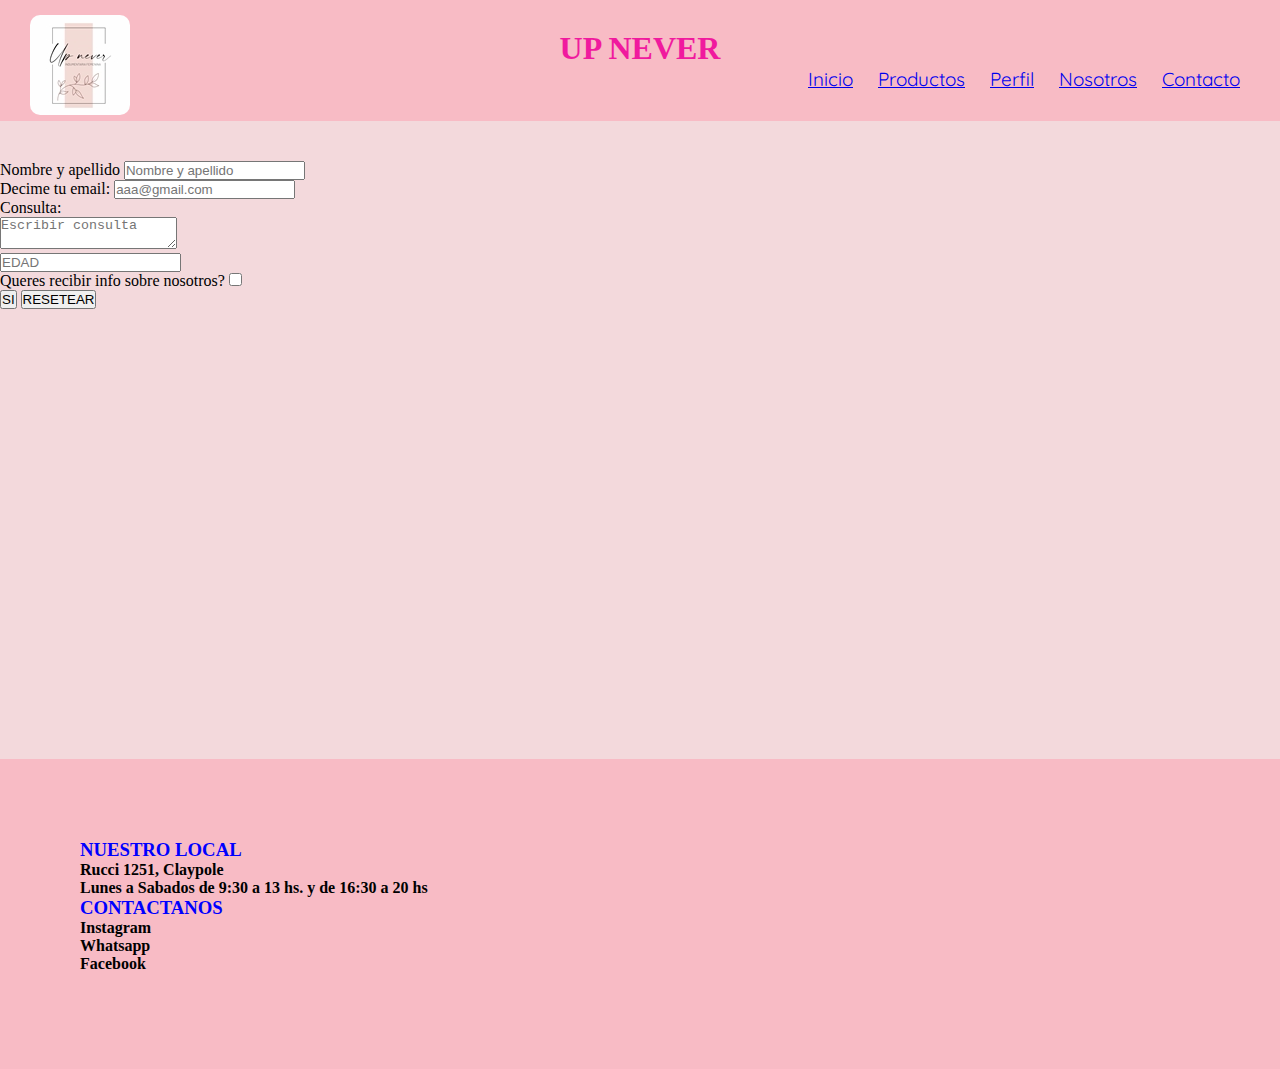
==== secciones/contacto.html @ f8ec2dff "proyecto" ====
<!DOCTYPE html>
<html lang="en">
<head>
    <meta charset="UTF-8">
    <meta http-equiv="X-UA-Compatible" content="IE=edge">
    <meta name="viewport" content="width=device-width, initial-scale=1.0">
    <title>Up Never</title>
    <link rel="stylesheet" href="../estilos/style.css">
</head>
<body>
    <header>
        <h1>UP NEVER</h1>
        <img class="logo" src="../img/Logo2.jpg" alt="logo">
        <nav>   
            <ul>
                <li>
                <a href="../index.html">Inicio</a>
                </li>
                <li>
                <a href="productos.html">Productos</a>
                </li>
                <li>
                <a href="perfil.html">Perfil</a>
                </li>
                <li>
                <a href="nosotros.html">Nosotros</a>
                </li>
                <li>
                <a href="contacto.html">Contacto</a>
                </li>
            </ul>
        </nav>
    </header>
        
        

            <section>
                <article class="art">
                    <form action="#">
                        <label for="Nombre y apellido">Nombre y apellido</label>
                        <input type="Nombre y apellido" placeholder="Nombre y apellido"><br>
                        <label for="email">Decime tu email:
                        <input type="email" placeholder="aaa@gmail.com"  name="email"><br>
                        <label for="Observaciones"> Consulta:<br>
                        <textarea placeholder="Escribir consulta"></textarea>
                        </label> <br>
                        <input type="number" placeholder="EDAD"><br>
                            <div>Queres recibir info sobre nosotros?
                                <input type="checkbox" name="acepta" value="1">
                            </div>
                            <input type="submit" value="SI">
                            <input type="reset" value="RESETEAR">
                    </form>
                </article>
            </section>

    <footer class="footer">
    
        <h3>NUESTRO LOCAL</h3>
        <h4>Rucci 1251, Claypole</h4>
        <h4>Lunes a Sabados de 9:30 a 13 hs. y de 16:30 a 20 hs </h4>
        <h3>CONTACTANOS</h3>
        <h4>Instagram</h4>
        <h4>Whatsapp</h4>
        <h4>Facebook</h4>
    </footer>
</body>
</html>
---- estilos/style.css ----
@import url('https://fonts.googleapis.com/css2?family=Quicksand:wght@300&display=swap');
*{ 
    padding: 0;
    margin: 0;
}

body{
    background-color: rgb(243, 217, 220);
}

header{
    background-color: rgb(248, 187, 197); 
    position: sticky;
    padding: 30px;
    top: 0;
}

ul li{
    list-style-type: none;
    padding: 10px;
}


h1{
    display: flex;
    justify-content: center;
    color: rgb(240, 26, 158);
}
h1:hover{
    transform: scale(2);
}
nav ul li{
    display: inline;
    list-style: none;
    color: black;
    font-size: 0.50cm;
    font-family: 'Quicksand', sans-serif;
}
li:hover a{
    background-color: rgb(248, 123, 150);
    color: white;
}
nav{
    display: flex;
    align-items: flex-start;
    flex-direction: row;
    justify-content: end;
}
.navbar{
    display: flex;
    justify-content: flex-end;
}
    
.logo{
    position: absolute;
    top: 15px;   
}

.imagen1{
    margin-bottom: 20px;
    margin-left: 20px;
}

.imagen2{
    margin-bottom: 20px;
    margin-left: 20px;
}

img{
    border-radius: 10px;
    border: 0 rgb(248, 187, 197);
}
footer{
    background-color: rgb(248, 187, 197);
    height: 150px;
    padding: 80px;
    margin-bottom: 0;
    margin-top: 450px;
    align-items: center;
}
footer h3{
    color: blue;
}
.principal{
    color: rgb(245, 10, 139);
    text-align: center;
    margin-top: 50px;
}
.subtitulo{
    color: rgb(11, 240, 11);
}

p{
    color: rgb(236, 48, 80);
    font-family: 'Gill Sans', 'Gill Sans MT', Calibri, 'Trebuchet MS', sans-serif;
}
.parrafoSegundo{
    color: rgb(56, 56, 110);
    font-family: 'Lucida Sans', 'Lucida Sans Regular', 'Lucida Grande', 'Lucida Sans Unicode', Geneva, Verdana, sans-serif;
}
.nosotros{
    background: url(../img/quienesomos.jpg);
    background-size: cover;
}
.nosotrosdescripcion p{
    color: black;
    text-align: left;
    margin-right: 600px;
    justify-content: center;
}
.nosotrosdescripcion h4{
    margin: 10px;
    margin-top: 40px;
    margin-left: 5px;
}
.nosotrosdescripcion h5{
    margin: 10px;
    margin-left: 5px;
}
.productoContainer{
    display: flex;
    flex-wrap: wrap;
    justify-content:space-evenly;
    margin: 30px;
}
.tituloproductos{
    text-align: center;
}

.card img{
    width: 10px;
}
.colorparrafo{
    color: black;
    text-align: center;
}
.productoContainer{
    display: flex;
    justify-content: center;
    flex-wrap: wrap;
}
.grilla{
    display: grid;
    grid-template-columns: 1fr 1fr;
    grid-template-rows: 1fr 1fr 1fr;
    grid-template-areas: 
    "productoContainer productoContainer"
    
}

.productoContainer{
    grid-area: productoContainer;
    
}

.galeria{
    border-radius: 5px;
    width: 200px;
    height: 300px;
    margin: 15px;
}
.galeria:hover{
    transform: scale(2);
}
.productoContainer{
display: grid;
grid-template-columns: auto auto;
grid-template-rows: auto auto;
height: 1000px;
justify-content: space-evenly;
align-items: end;
gap: 100px;
}
.art{
    display: flex;
    
    margin-top: 40px;
}


<<<<<<< HEAD
/*responsive
=======
 
>>>>>>> style
body{
    background-color: rgb(247, 217, 220);
    font-family: 'Segoe UI', Tahoma, Geneva, Verdana, sans-serif;
    display: flex;
    flex-direction: column;
    min-height: 100vh;
}
header{
    font-size: large;
    display: grid;
    justify-content: center;
}

.tituloPrincipal{
    grid-area: titulo;
}
/*.logo{
    grid-area: logo;
}*/
.main-head{
    grid-area: navbar;
}
.grillaIndex{
    grid-area: principal;
}
.main{
    grid-area: menu;
}
.footer{
    grid-area: pie de pagina;
}

.principal{
    display: grid;
    grid-template-columns: 1fr;
    grid-template-rows: 1fr;
    height: 1500px;
    gap: 15px;
    align-items: end;
    justify-content: center;
}

.wrpeer{
    display: grid;
    gap: 20px;
    grid-template-areas:    
    "titulo"
    "logo"
    "main-head"
    "grillaIndex"
    "main"
    "footer";
}
@media(580)
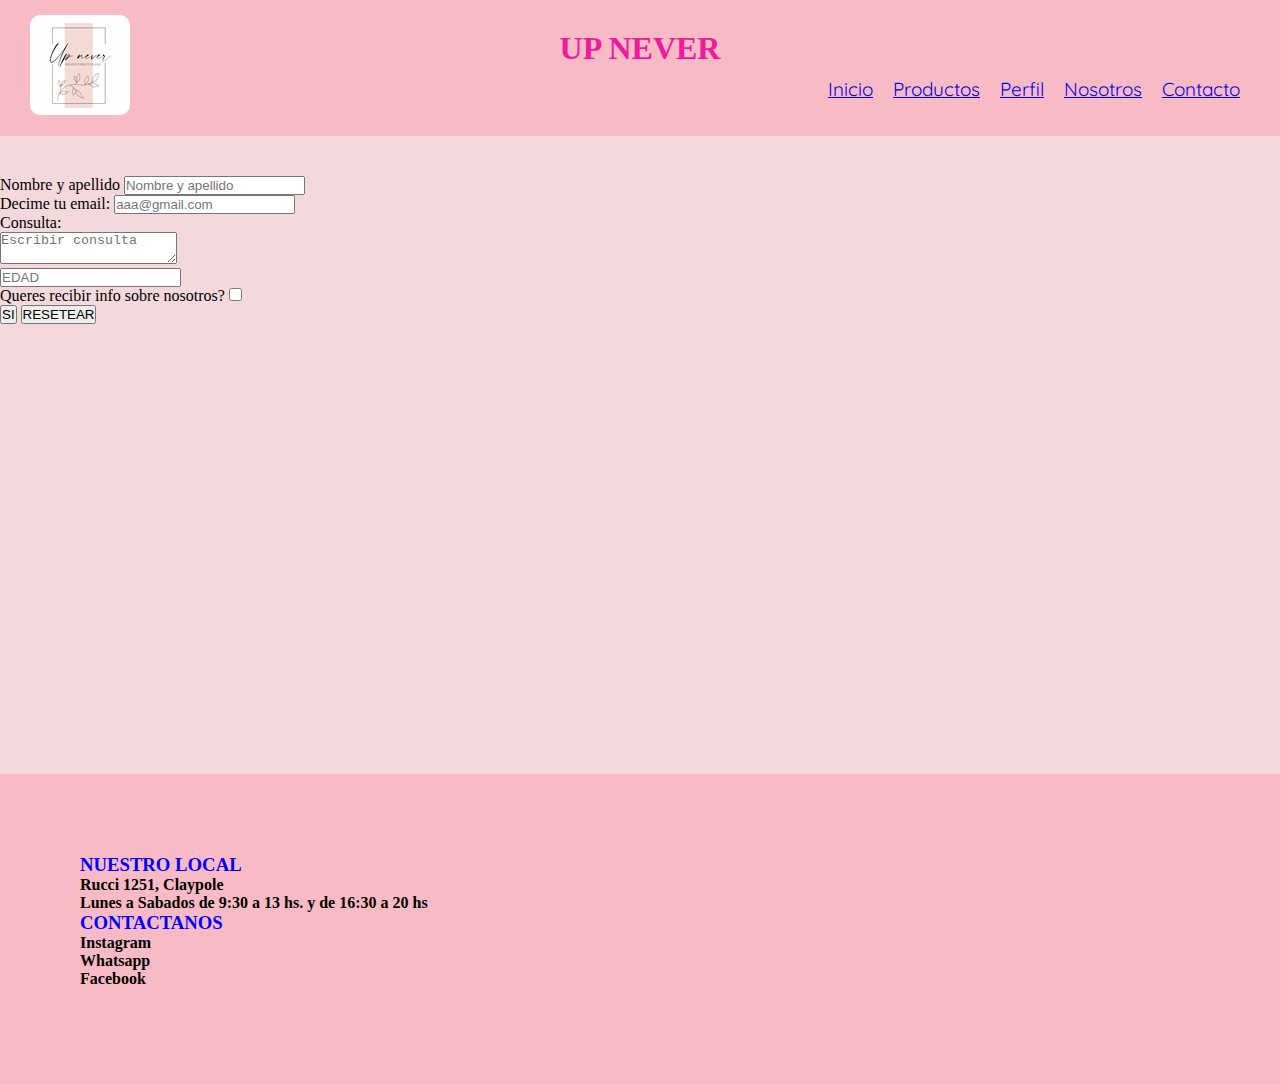
==== commit 887e5d48: "entrega de github" ====
--- a/secciones/contacto.html
+++ b/secciones/contacto.html
@@ -11,8 +11,8 @@
     <header>
         <h1>UP NEVER</h1>
         <img class="logo" src="../img/Logo2.jpg" alt="logo">
-        <nav>   
-            <ul>
+        <nav class="main-head">   
+            <ul class="navbar">
                 <li>
                 <a href="../index.html">Inicio</a>
                 </li>
--- a/estilos/style.css
+++ b/estilos/style.css
@@ -10,6 +10,7 @@
 
 header{
     background-color: rgb(248, 187, 197); 
+    height: 2cm;
     position: sticky;
     padding: 30px;
     top: 0;
@@ -118,10 +119,10 @@
     margin-left: 5px;
 }
 .productoContainer{
-    display: flex;
-    flex-wrap: wrap;
-    justify-content:space-evenly;
+    display: grid;
     margin: 30px;
+    grid-template-columns: 1fr;
+    grid-template-rows: 1fr;
 }
 .tituloproductos{
     text-align: center;
@@ -142,7 +143,7 @@
 .grilla{
     display: grid;
     grid-template-columns: 1fr 1fr;
-    grid-template-rows: 1fr 1fr 1fr;
+    grid-template-rows: 1fr;
     grid-template-areas: 
     "productoContainer productoContainer"
     
@@ -176,64 +177,50 @@
     
     margin-top: 40px;
 }
-
-
-<<<<<<< HEAD
-/*responsive
-=======
- 
->>>>>>> style
-body{
-    background-color: rgb(247, 217, 220);
-    font-family: 'Segoe UI', Tahoma, Geneva, Verdana, sans-serif;
-    display: flex;
-    flex-direction: column;
-    min-height: 100vh;
-}
-header{
-    font-size: large;
-    display: grid;
-    justify-content: center;
-}
-
-.tituloPrincipal{
-    grid-area: titulo;
-}
-/*.logo{
-    grid-area: logo;
-}*/
-.main-head{
-    grid-area: navbar;
-}
-.grillaIndex{
-    grid-area: principal;
-}
-.main{
-    grid-area: menu;
-}
-.footer{
-    grid-area: pie de pagina;
-}
-
-.principal{
-    display: grid;
-    grid-template-columns: 1fr;
-    grid-template-rows: 1fr;
-    height: 1500px;
-    gap: 15px;
-    align-items: end;
-    justify-content: center;
-}
-
-.wrpeer{
-    display: grid;
-    gap: 20px;
-    grid-template-areas:    
-    "titulo"
-    "logo"
-    "main-head"
-    "grillaIndex"
-    "main"
-    "footer";
-}
-@media(580)+.headercito{
+    grid-area: header;
+}
+.contenido{
+    grid-area: contenido;
+}
+.fotercito{
+    grid-area: footer;
+}
+.grilla-index{
+    grid-area: index;
+}
+@media (min-widht: 1200px){
+    
+
+}
+@media (min-width: 768px){
+    .productos{
+        display: grid;
+        grid-template-columns: 1fr 4fr 1fr;
+        grid-template-areas: 
+        "header header header"
+        "contenido contenido contenido"
+        "footer footer footer";
+    }
+    .wrpeer{
+        display: grid;
+        grid-template-columns: 1fr 4fr 1fr;
+        grid-template-areas: 
+        "header header header"
+        "index index index"
+        "fotercito fotercito fotercito";
+    }
+}
+@media (min-width: 500px){
+    .productos{
+        grid-template-columns: 1fr;
+        grid-template-areas: 
+        "header"
+        "contenido"
+        "footer";
+    }
+    .grilla{
+        display: grid;
+        grid-template-columns: 1fr;
+    }
+}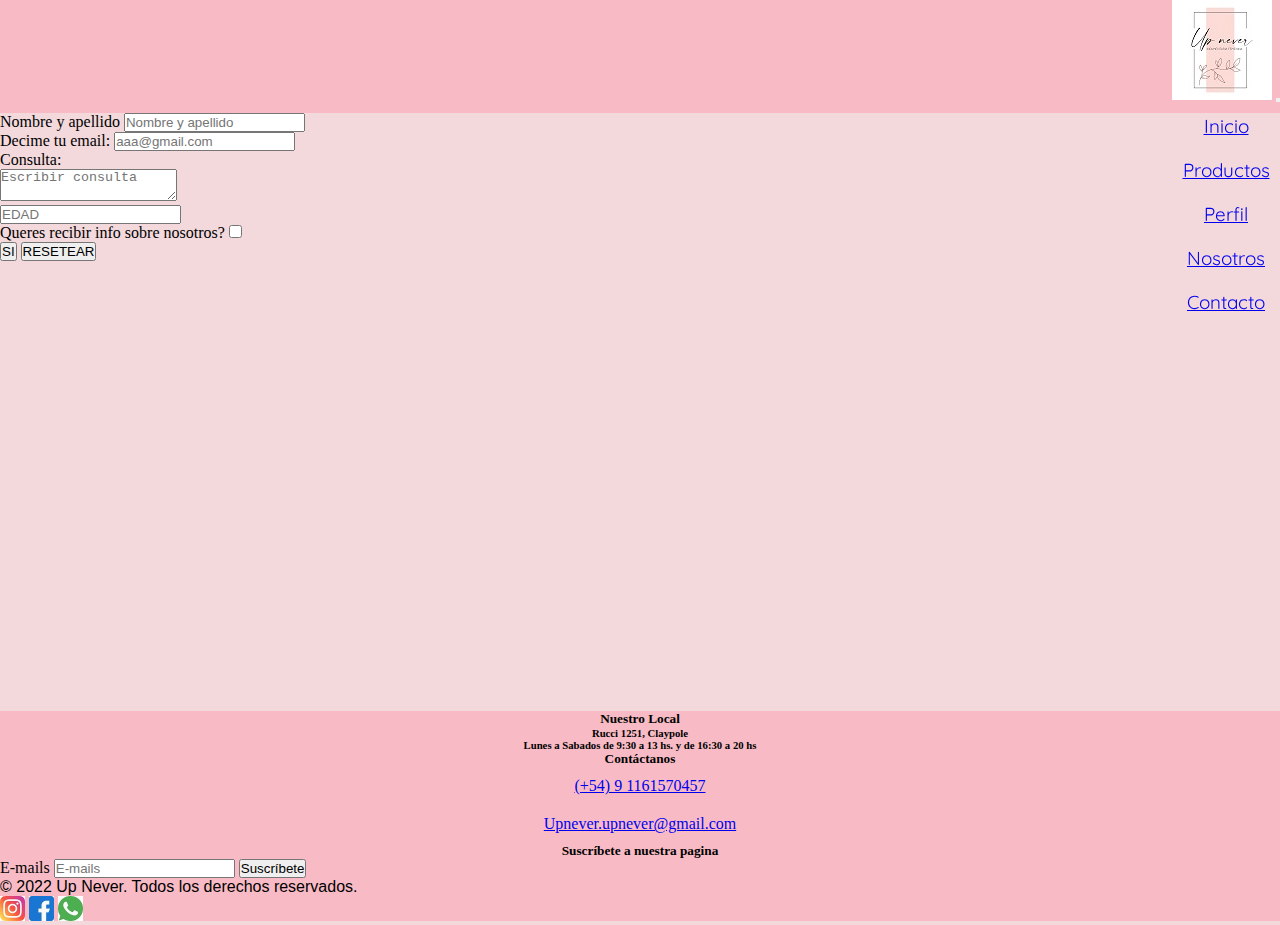
==== commit e474fed5: "cambio de footer, agregado de bootstrap" ====
--- a/secciones/contacto.html
+++ b/secciones/contacto.html
@@ -4,65 +4,99 @@
     <meta charset="UTF-8">
     <meta http-equiv="X-UA-Compatible" content="IE=edge">
     <meta name="viewport" content="width=device-width, initial-scale=1.0">
+    <link href="https://cdn.jsdelivr.net/npm/bootstrap@5.1.3/dist/css/bootstrap.min.css" rel="stylesheet" integrity="sha384-1BmE4kWBq78iYhFldvKuhfTAU6auU8tT94WrHftjDbrCEXSU1oBoqyl2QvZ6jIW3" crossorigin="anonymous">
+    <link rel="stylesheet" href="../estilos/style.css">
     <title>Up Never</title>
-    <link rel="stylesheet" href="../estilos/style.css">
 </head>
 <body>
     <header>
-        <h1>UP NEVER</h1>
-        <img class="logo" src="../img/Logo2.jpg" alt="logo">
-        <nav class="main-head">   
-            <ul class="navbar">
-                <li>
-                <a href="../index.html">Inicio</a>
-                </li>
-                <li>
-                <a href="productos.html">Productos</a>
-                </li>
-                <li>
-                <a href="perfil.html">Perfil</a>
-                </li>
-                <li>
-                <a href="nosotros.html">Nosotros</a>
-                </li>
-                <li>
-                <a href="contacto.html">Contacto</a>
-                </li>
-            </ul>
-        </nav>
+        <nav class="navbar navbar-expand-lg rgb(248, 187, 197)">
+            <div class="container-fluid">
+              <a class="navbar-brand" href="../index.html"></a>
+              <img src="../img/Logo.jpg" alt="logo">
+              <button class="navbar-toggler" type="button color-black" data-bs-toggle="collapse" data-bs-target="#navbarNav" aria-controls="navbarNav" aria-expanded="false" aria-label="Toggle navigation">
+                <span class="navbar-toggler-icon"></span>
+              </button>
+              <div class="collapse navbar-collapse d-flex justify-content-end" id="navbarNav">
+                <ul class="navbar-nav">
+                  <li class="nav-item">
+                    <a class="nav-link text-white" aria-current="page" href="../index.html">Inicio</a>
+                  </li>
+                  <li class="nav-item">
+                    <a class="nav-link text-white" href="./productos.html">Productos</a>
+                  </li>
+                  <li class="nav-item">
+                    <a class="nav-link text-white" href="./perfil.html">Perfil</a>
+                  </li>
+                  <li class="nav-item">
+                    <a class="nav-link text-white" href="./nosotros.html">Nosotros</a>
+                  </li>
+                  <li class="nav-item">
+                    <a class="nav-link text-white" href="./contacto.html">Contacto</a>
+                  </li>
+                </ul>
+              </div>
+            </div>
+          </nav>
     </header>
         
-        
+    <section>
+        <article class="art">
+            <form action="#">
+                <label for="Nombre y apellido">Nombre y apellido</label>
+                <input type="Nombre y apellido" placeholder="Nombre y apellido"><br>
+                <label for="email">Decime tu email:
+                <input type="email" placeholder="aaa@gmail.com"  name="email"><br>
+                <label for="Observaciones"> Consulta:<br>
+                <textarea placeholder="Escribir consulta"></textarea>
+                </label> <br>
+                <input type="number" placeholder="EDAD"><br>
+                    <div>Queres recibir info sobre nosotros?
+                        <input type="checkbox" name="acepta" value="1">
+                    </div>
+                <input type="submit" value="SI">
+                <input type="reset" value="RESETEAR">
+            </form>
+        </article>
+    </section>
 
-            <section>
-                <article class="art">
-                    <form action="#">
-                        <label for="Nombre y apellido">Nombre y apellido</label>
-                        <input type="Nombre y apellido" placeholder="Nombre y apellido"><br>
-                        <label for="email">Decime tu email:
-                        <input type="email" placeholder="aaa@gmail.com"  name="email"><br>
-                        <label for="Observaciones"> Consulta:<br>
-                        <textarea placeholder="Escribir consulta"></textarea>
-                        </label> <br>
-                        <input type="number" placeholder="EDAD"><br>
-                            <div>Queres recibir info sobre nosotros?
-                                <input type="checkbox" name="acepta" value="1">
-                            </div>
-                            <input type="submit" value="SI">
-                            <input type="reset" value="RESETEAR">
-                    </form>
-                </article>
-            </section>
-
-    <footer class="footer">
+    <footer class="py-5 background-color: rgb(248, 123, 150)">
+        <div class="row justify-content-center">
+          <div class="col-6 col-md-2 mb-3">
+            <h5>Nuestro Local</h5>
+            <h6>Rucci 1251, Claypole</h6>
+            <h6>Lunes a Sabados de 9:30 a 13 hs. y de 16:30 a 20 hs</h6>
+          </div>
     
-        <h3>NUESTRO LOCAL</h3>
-        <h4>Rucci 1251, Claypole</h4>
-        <h4>Lunes a Sabados de 9:30 a 13 hs. y de 16:30 a 20 hs </h4>
-        <h3>CONTACTANOS</h3>
-        <h4>Instagram</h4>
-        <h4>Whatsapp</h4>
-        <h4>Facebook</h4>
-    </footer>
+          <div class="col-6 col-md-2 mb-3">
+            <h5>Contáctanos</h5>
+            <ul class="nav flex-column">
+              <li class="nav-item mb-2"><a href="#" class="linkContactanos">(+54) 9 1161570457</a></li>
+              <li class="nav-item mb-2"><a href="#" class="linkContactanos">Upnever.upnever@gmail.com</a></li>
+            </ul>
+          </div>
+    
+          <div class="col-md-5 offset-md-1 mb-3">
+            <form>
+              <h5>Suscríbete a nuestra pagina</h5>
+              <div class="d-flex flex-column flex-sm-row w-100 gap-2">
+                <label for="newsletter1" class="visually-hidden">E-mails</label>
+                <input id="newsletter1" type="text" class="form-control" placeholder="E-mails">
+                <button class="btn btn-primary" type="button">Suscríbete</button>
+              </div>
+            </form>
+          </div>
+        </div>
+    
+        <div class="d-flex flex-column flex-sm-row justify-content-center py-4 my-4 border-top">
+          <p>&copy; 2022 Up Never. Todos los derechos reservados.</p>
+          <ul class="logoRedes">
+            <img class="redes" src="../img/instagram.jpg" alt="Fanpage en Instagram" width=25px>
+            <img class="redes" src="../img/facebook.jpg" alt="Fanpage en Facebook" width=25px>
+            <img class="redes" src="../img/whatsapp.jpg" alt="Fanpage en Whatsapp" width=25px>
+          </ul>
+        </div>
+      </footer>
+    <script src="https://cdn.jsdelivr.net/npm/bootstrap@5.1.3/dist/js/bootstrap.bundle.min.js" integrity="sha384-ka7Sk0Gln4gmtz2MlQnikT1wXgYsOg+OMhuP+IlRH9sENBO0LRn5q+8nbTov4+1p" crossorigin="anonymous"></script>    
 </body>
 </html>--- a/estilos/style.css
+++ b/estilos/style.css
@@ -7,12 +7,11 @@
 body{
     background-color: rgb(243, 217, 220);
 }
-
+/*inicio navbar*/
 header{
     background-color: rgb(248, 187, 197); 
-    height: 2cm;
+    height: 3cm;
     position: sticky;
-    padding: 30px;
     top: 0;
 }
 
@@ -21,15 +20,6 @@
     padding: 10px;
 }
 
-
-h1{
-    display: flex;
-    justify-content: center;
-    color: rgb(240, 26, 158);
-}
-h1:hover{
-    transform: scale(2);
-}
 nav ul li{
     display: inline;
     list-style: none;
@@ -37,6 +27,7 @@
     font-size: 0.50cm;
     font-family: 'Quicksand', sans-serif;
 }
+
 li:hover a{
     background-color: rgb(248, 123, 150);
     color: white;
@@ -51,11 +42,17 @@
     display: flex;
     justify-content: flex-end;
 }
-    
-.logo{
-    position: absolute;
-    top: 15px;   
-}
+  /*fin navbar*/  
+/*inicio titulo h1*/
+h1{
+    display: flex;
+    justify-content: center;
+    color: rgb(240, 26, 158);
+}
+h1:hover{
+    transform: scale(2);
+}
+/*fin titulo 1*/
 
 .imagen1{
     margin-bottom: 20px;
@@ -66,22 +63,36 @@
     margin-bottom: 20px;
     margin-left: 20px;
 }
-
+/*eliminar
 img{
     border-radius: 10px;
     border: 0 rgb(248, 187, 197);
-}
+}*/
+
+
+/*inicio del footer*/
 footer{
     background-color: rgb(248, 187, 197);
-    height: 150px;
-    padding: 80px;
+    height: 210px;
+    padding: 0px;
     margin-bottom: 0;
     margin-top: 450px;
     align-items: center;
 }
-footer h3{
-    color: blue;
-}
+h5{
+    display: grid;
+    text-align: center;
+}
+h6{
+    display: grid;
+    text-align: center;
+}
+.nav-item{
+    display: grid;
+    text-align: center;
+}
+/*fin booter*/
+
 .principal{
     color: rgb(245, 10, 139);
     text-align: center;
@@ -92,7 +103,7 @@
 }
 
 p{
-    color: rgb(236, 48, 80);
+    color: black;
     font-family: 'Gill Sans', 'Gill Sans MT', Calibri, 'Trebuchet MS', sans-serif;
 }
 .parrafoSegundo{
@@ -102,6 +113,10 @@
 .nosotros{
     background: url(../img/quienesomos.jpg);
     background-size: cover;
+}
+.nosotros2{
+    display: grid;
+    text-align: left;
 }
 .nosotrosdescripcion p{
     color: black;
@@ -114,11 +129,9 @@
     margin-top: 40px;
     margin-left: 5px;
 }
-.nosotrosdescripcion h5{
-    margin: 10px;
-    margin-left: 5px;
-}
-.productoContainer{
+
+
+/*.productoContainer{
     display: grid;
     margin: 30px;
     grid-template-columns: 1fr;
@@ -177,7 +190,7 @@
     
     margin-top: 40px;
 }
-.headercito{
+/*.headercito{
     grid-area: header;
 }
 .contenido{
@@ -223,4 +236,4 @@
         display: grid;
         grid-template-columns: 1fr;
     }
-}+}
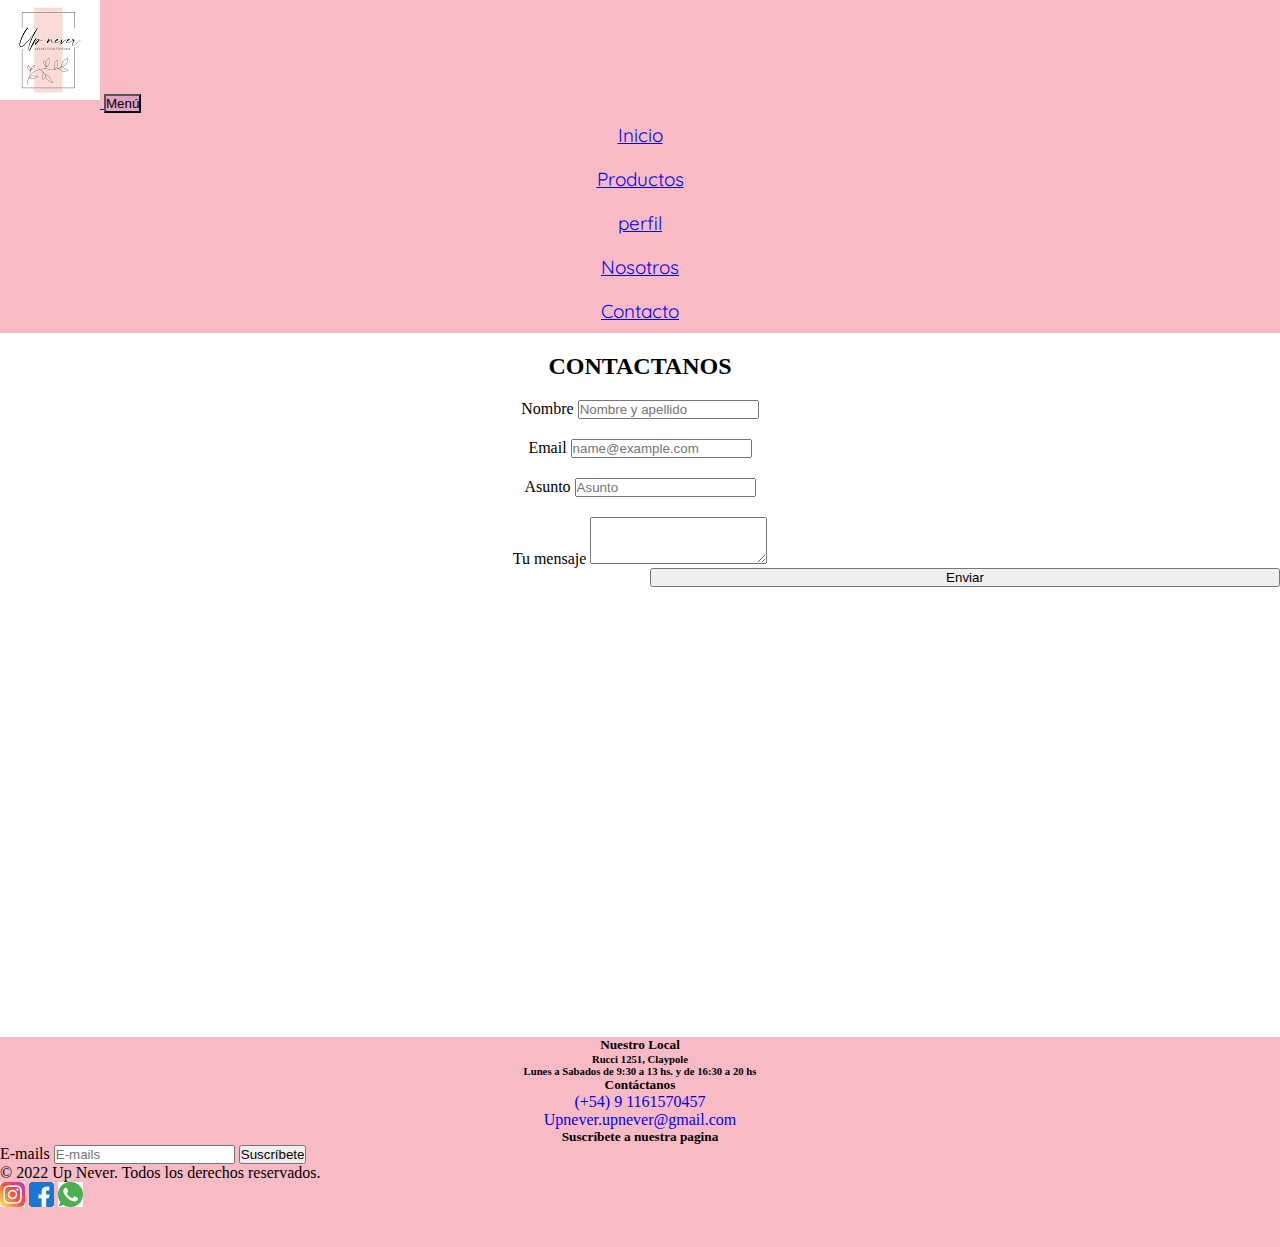
==== commit 664a5620: "modificaciones" ====
--- a/secciones/contacto.html
+++ b/secciones/contacto.html
@@ -5,98 +5,103 @@
     <meta http-equiv="X-UA-Compatible" content="IE=edge">
     <meta name="viewport" content="width=device-width, initial-scale=1.0">
     <link href="https://cdn.jsdelivr.net/npm/bootstrap@5.1.3/dist/css/bootstrap.min.css" rel="stylesheet" integrity="sha384-1BmE4kWBq78iYhFldvKuhfTAU6auU8tT94WrHftjDbrCEXSU1oBoqyl2QvZ6jIW3" crossorigin="anonymous">
-    <link rel="stylesheet" href="../estilos/style.css">
-    <title>Up Never</title>
+    <link rel="stylesheet" href="../estilos/estilos.css">
+    <title>upnever</title>
 </head>
 <body>
     <header>
-        <nav class="navbar navbar-expand-lg rgb(248, 187, 197)">
+        <nav class="navbar navbar-expand-lg">
             <div class="container-fluid">
-              <a class="navbar-brand" href="../index.html"></a>
-              <img src="../img/Logo.jpg" alt="logo">
-              <button class="navbar-toggler" type="button color-black" data-bs-toggle="collapse" data-bs-target="#navbarNav" aria-controls="navbarNav" aria-expanded="false" aria-label="Toggle navigation">
-                <span class="navbar-toggler-icon"></span>
-              </button>
-              <div class="collapse navbar-collapse d-flex justify-content-end" id="navbarNav">
+            <a class="navbar-brand" href="#">
+                <img src="../img/Logo.jpg" alt="logo">
+            </a>
+            <button class="navbar-toggler" type="button" data-bs-toggle="collapse" data-bs-target="#navbarNav" aria-controls="navbarNav" aria-expanded="false" aria-label="Toggle navigation">
+                <span class="navbar-toggler-outline-primary">Menú</span>
+            </button>
+            <div class="collapse navbar-collapse sm-flex justify-content-end" id="navbarNav">
                 <ul class="navbar-nav">
-                  <li class="nav-item">
-                    <a class="nav-link text-white" aria-current="page" href="../index.html">Inicio</a>
-                  </li>
-                  <li class="nav-item">
-                    <a class="nav-link text-white" href="./productos.html">Productos</a>
-                  </li>
-                  <li class="nav-item">
-                    <a class="nav-link text-white" href="./perfil.html">Perfil</a>
-                  </li>
-                  <li class="nav-item">
-                    <a class="nav-link text-white" href="./nosotros.html">Nosotros</a>
-                  </li>
-                  <li class="nav-item">
-                    <a class="nav-link text-white" href="./contacto.html">Contacto</a>
-                  </li>
+                <li class="nav-item">
+                    <a class="nav-link text-black" aria-current="page" href="../index.html">Inicio</a>
+                </li>
+                <li class="nav-item">
+                    <a class="nav-link text-black" href="./productos.html">Productos</a>
+                </li>
+                <li class="nav-item">
+                    <a class="nav-link text-black" href="./perfil.html">perfil</a>
+                </li>
+                <li class="nav-item">
+                    <a class="nav-link text-black" href="./nosotros.html">Nosotros</a>
+                </li>
+                <li class="nav-item">
+                    <a class="nav-link text-black" href="./contacto.html">Contacto</a>
+                </li>
                 </ul>
-              </div>
             </div>
-          </nav>
+            </div>
+        </nav>
     </header>
-        
-    <section>
-        <article class="art">
-            <form action="#">
-                <label for="Nombre y apellido">Nombre y apellido</label>
-                <input type="Nombre y apellido" placeholder="Nombre y apellido"><br>
-                <label for="email">Decime tu email:
-                <input type="email" placeholder="aaa@gmail.com"  name="email"><br>
-                <label for="Observaciones"> Consulta:<br>
-                <textarea placeholder="Escribir consulta"></textarea>
-                </label> <br>
-                <input type="number" placeholder="EDAD"><br>
-                    <div>Queres recibir info sobre nosotros?
-                        <input type="checkbox" name="acepta" value="1">
-                    </div>
-                <input type="submit" value="SI">
-                <input type="reset" value="RESETEAR">
-            </form>
-        </article>
-    </section>
+    <h2 class="contacto conhover">CONTACTANOS</h2>
+    
+        <div class="mb-3 contacto">
+            <label for="exampleFormControlInput1" class="form-label">Nombre</label>
+            <input type="nombre" class="form-control" id="exampleFormControlInput1" placeholder="Nombre y apellido">
+        </div>
+        <div class="mb-3 contacto">
+            <label for="exampleFormControlInput1" class="form-label">Email</label>
+            <input type="email" class="form-control" id="exampleFormControlInput1" placeholder="name@example.com">
+        </div>
+        <div class="mb-3 contacto">
+            <label for="exampleFormControlInput1" class="form-label">Asunto</label>
+            <input type="asunto" class="form-control" id="exampleFormControlInput1" placeholder="Asunto">
+        </div>
+        <div class="mb-3 contacto">
+            <label for="exampleFormControlTextarea1" class="form-label">Tu mensaje</label>
+            <textarea class="form-control" id="exampleFormControlTextarea1" rows="3"></textarea>
+        </div>
+        <button  type="submit" class="contacto2 btn btn-primary">Enviar</button>
+    
 
     <footer class="py-5 background-color: rgb(248, 123, 150)">
         <div class="row justify-content-center">
-          <div class="col-6 col-md-2 mb-3">
-            <h5>Nuestro Local</h5>
-            <h6>Rucci 1251, Claypole</h6>
-            <h6>Lunes a Sabados de 9:30 a 13 hs. y de 16:30 a 20 hs</h6>
-          </div>
+            <div class="col-6 col-md-2 mb-3">
+                <h5 class="5hfooter">Nuestro Local</h5>
+                <h6>Rucci 1251, Claypole</h6>
+                <h6>Lunes a Sabados de 9:30 a 13 hs. y de 16:30 a 20 hs</h6>
+            </div>
     
-          <div class="col-6 col-md-2 mb-3">
-            <h5>Contáctanos</h5>
-            <ul class="nav flex-column">
-              <li class="nav-item mb-2"><a href="#" class="linkContactanos">(+54) 9 1161570457</a></li>
-              <li class="nav-item mb-2"><a href="#" class="linkContactanos">Upnever.upnever@gmail.com</a></li>
-            </ul>
-          </div>
+            <div class="col-6 col-md-2 mb-3">
+                <h5>Contáctanos</h5>
+                <ul class="nav flex-column">
+                <li class="nav-item mb-2">
+                <a href="#" class="linkContactanos">(+54) 9 1161570457</a>
+                </li>
+                <li class="nav-item mb-2 ">
+                <a href="#" class="linkContactanos">Upnever.upnever@gmail.com</a>
+                </li>
+                </ul>
+            </div>
     
-          <div class="col-md-5 offset-md-1 mb-3">
-            <form>
-              <h5>Suscríbete a nuestra pagina</h5>
-              <div class="d-flex flex-column flex-sm-row w-100 gap-2">
-                <label for="newsletter1" class="visually-hidden">E-mails</label>
-                <input id="newsletter1" type="text" class="form-control" placeholder="E-mails">
-                <button class="btn btn-primary" type="button">Suscríbete</button>
-              </div>
-            </form>
-          </div>
+            <div class="col-md-5 offset-md-1 mb-3">
+                <form>
+                    <h5>Suscríbete a nuestra pagina</h5>
+                        <div class="d-flex flex-column flex-sm-row w-100 gap-2">
+                            <label for="newsletter1" class="visually-hidden">E-mails</label>
+                            <input id="newsletter1" type="text" class="form-control" placeholder="E-mails">
+                            <button class="btn btn-primary" type="button">Suscríbete</button>
+                        </div>
+                </form>
+            </div>
         </div>
     
         <div class="d-flex flex-column flex-sm-row justify-content-center py-4 my-4 border-top">
-          <p>&copy; 2022 Up Never. Todos los derechos reservados.</p>
-          <ul class="logoRedes">
-            <img class="redes" src="../img/instagram.jpg" alt="Fanpage en Instagram" width=25px>
-            <img class="redes" src="../img/facebook.jpg" alt="Fanpage en Facebook" width=25px>
-            <img class="redes" src="../img/whatsapp.jpg" alt="Fanpage en Whatsapp" width=25px>
-          </ul>
+            <p>&copy; 2022 Up Never. Todos los derechos reservados.</p>
+            <ul class="logoRedes">
+                <img class="redes" src="../img/instagram.jpg" alt="Fanpage en Instagram" width=25px>
+                <img class="redes" src="../img/facebook.jpg" alt="Fanpage en Facebook" width=25px>
+                <img class="redes" src="../img/whatsapp.jpg" alt="Fanpage en Whatsapp" width=25px>
+            </ul>
         </div>
-      </footer>
-    <script src="https://cdn.jsdelivr.net/npm/bootstrap@5.1.3/dist/js/bootstrap.bundle.min.js" integrity="sha384-ka7Sk0Gln4gmtz2MlQnikT1wXgYsOg+OMhuP+IlRH9sENBO0LRn5q+8nbTov4+1p" crossorigin="anonymous"></script>    
+    </footer>
+    <script src="https://cdn.jsdelivr.net/npm/bootstrap@5.1.3/dist/js/bootstrap.bundle.min.js" integrity="sha384-ka7Sk0Gln4gmtz2MlQnikT1wXgYsOg+OMhuP+IlRH9sENBO0LRn5q+8nbTov4+1p" crossorigin="anonymous"></script>   
 </body>
 </html>--- a/estilos/estilos.css
+++ b/estilos/estilos.css
@@ -0,0 +1,166 @@
+@import url('https://fonts.googleapis.com/css2?family=Quicksand:wght@300&display=swap');
+*{ 
+    padding: 0;
+    margin: 0;
+}
+                                /*inicio navbar*/
+header{
+    background-color: rgb(248, 187, 197); 
+    max-height: fit-content;
+    position: sticky;
+    
+}
+
+
+nav ul li{
+    display: inline;
+    list-style: none;
+    color: black;
+    font-size: 0.50cm;
+    font-family: 'Quicksand', sans-serif;
+    list-style-type: none;
+    padding: 10px;
+}
+
+li:hover a{
+    background-color: rgb(248, 123, 150);
+    color: white;
+    border-radius: 10px;
+}
+.navbar-toggler{
+    
+    background-color: rgb(230, 161, 194);
+
+}
+                                                /*fin navbar*/  
+                                                /*titulo*/
+h1{
+    display: flex;
+    justify-content: center;
+    color: rgb(240, 26, 158);
+    margin: 20px;
+}
+h1:hover{
+    transform: scale(2);
+}
+
+                                                /*inicio carrucel*/
+.carousel-item{
+    width: 100%;
+    height: 400px;
+    -webkit-background-size: cover;
+    -moz-background-size: cover;
+    background-size: cover;
+}
+/*@media (max-width: 400px){
+        .carousel-item{
+            height: 480px;
+            body{
+                background-color: black;
+            }
+            }
+}*/
+.slide{
+    margin-top: 50px;
+    margin-left: 300px;
+    margin-right: 300px;
+    padding: none
+}
+/*.slide img{
+    height: 500px;
+}
+
+
+                                                /*video*/
+
+.video{
+    margin: 20px;
+    display: grid;
+    place-items: center;
+}
+                                                /*inicio footers*/
+footer{
+    background-color: rgb(248, 187, 197);
+    height: 210px;
+    padding: 0px;
+    margin-bottom: 0;
+    margin-top: 450px;
+    align-items: center;
+}
+h5{
+    display: grid;
+    text-align: center;
+}
+h6{
+    display: grid;
+    text-align: center;
+}
+.nav-item{
+    display: grid;
+    text-align: center;
+}
+.linkContactanos{
+    text-decoration: none;
+}
+                                                /*fin booter*/
+                                                /*inicio formulari*/
+.form{
+    display: flex;
+    margin: 10rem;
+    border-radius: 5px;
+}
+/*fin formulario*/   
+                                                /*inicio nosotros*/
+.nosotros{
+    background: url(../img/quienesomos.jpg);
+    background-size: cover;
+}
+.nosotros2{
+    display: grid;
+    text-align: left;
+}
+.nosotrosdescripcion p{
+    color: black;
+    text-align: left;
+    margin-right: 600px;
+    justify-content: center;
+}
+.nosotrosdescripcion h4{
+    margin: 10px;
+    margin-top: 40px;
+    margin-left: 5px;
+}
+                                    /*fin nosotros*/
+                                        /*contacto*/
+.contacto{
+    text-align: center;
+    margin-top: 20px;
+    margin-left: 300px;
+    margin-right: 300px;
+}
+.contacto2{
+    margin-left: 650px;
+    
+}
+.conhover:hover{
+    scale: 2s;
+    color: pink;
+}
+
+                                            /*gallery*/
+img{
+    max-width: 100%;
+    margin-bottom: 0.5em;
+}
+.gallery{
+    margin: 20px;
+    margin-bottom: 10px;
+    columns: 5 320px;
+    column-gap: 0.5em;
+
+}
+body{
+    display: grid;
+    min-height: 100vh;
+    grid-template-rows: auto 1fr auto;
+}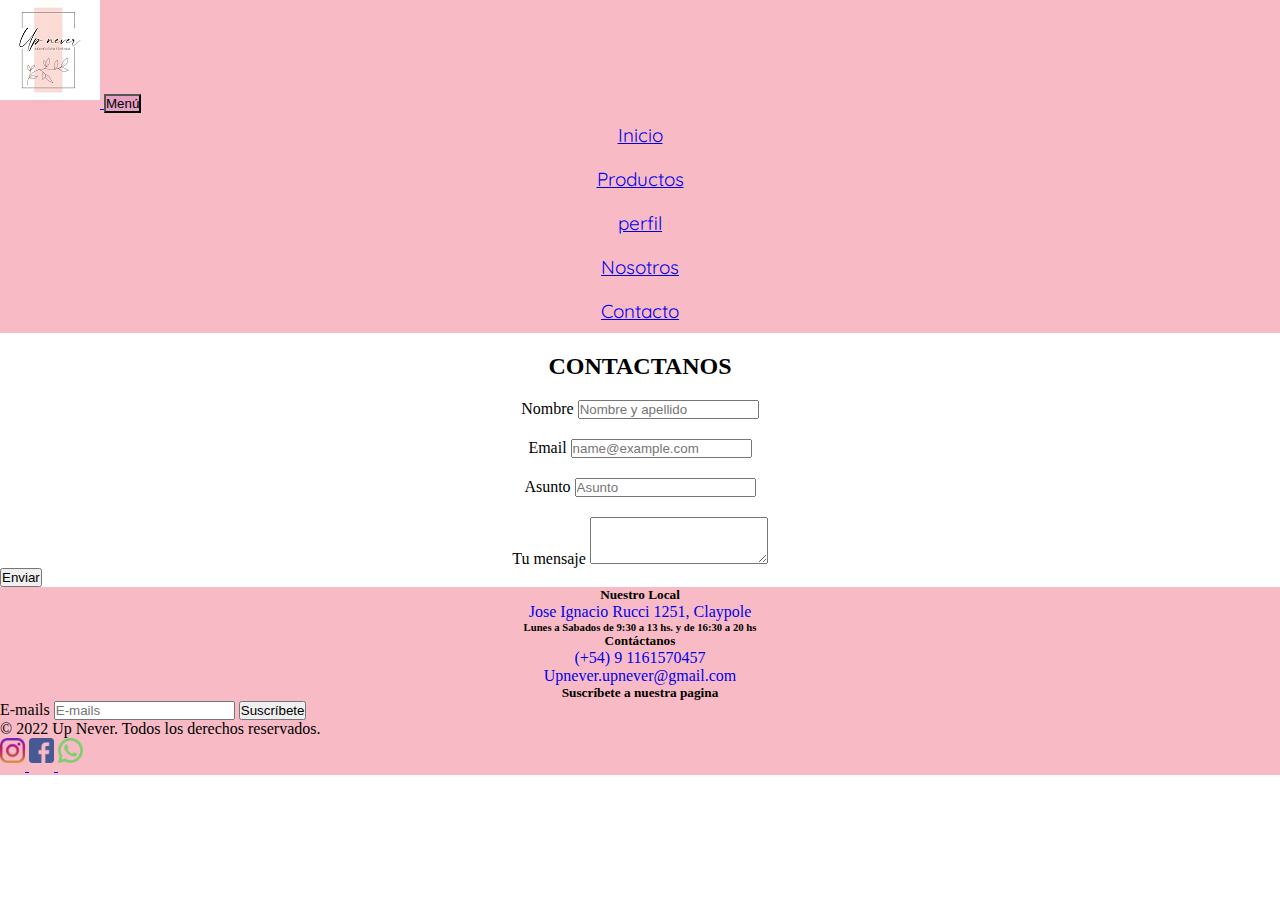
==== commit 3c02c39b: "cambios5" ====
--- a/secciones/contacto.html
+++ b/secciones/contacto.html
@@ -12,13 +12,13 @@
     <header>
         <nav class="navbar navbar-expand-lg">
             <div class="container-fluid">
-            <a class="navbar-brand" href="#">
+            <a class="navbar-brand" href="../index.html">
                 <img src="../img/Logo.jpg" alt="logo">
             </a>
             <button class="navbar-toggler" type="button" data-bs-toggle="collapse" data-bs-target="#navbarNav" aria-controls="navbarNav" aria-expanded="false" aria-label="Toggle navigation">
                 <span class="navbar-toggler-outline-primary">Menú</span>
             </button>
-            <div class="collapse navbar-collapse sm-flex justify-content-end" id="navbarNav">
+            <div class="collapse navbar-collapse sm-flex justify-content-end align-items-center" id="navbarNav">
                 <ul class="navbar-nav">
                 <li class="nav-item">
                     <a class="nav-link text-black" aria-current="page" href="../index.html">Inicio</a>
@@ -41,67 +41,75 @@
         </nav>
     </header>
     <h2 class="contacto conhover">CONTACTANOS</h2>
-    
-        <div class="mb-3 contacto">
+    <div class="container">
+        <div class="lg-3 mb-3 sm-3 contacto">
             <label for="exampleFormControlInput1" class="form-label">Nombre</label>
             <input type="nombre" class="form-control" id="exampleFormControlInput1" placeholder="Nombre y apellido">
         </div>
-        <div class="mb-3 contacto">
+        <div class="lg-3 mb-3 sm-3 contacto">
             <label for="exampleFormControlInput1" class="form-label">Email</label>
             <input type="email" class="form-control" id="exampleFormControlInput1" placeholder="name@example.com">
         </div>
-        <div class="mb-3 contacto">
+        <div class="lg-3 mb-3 sm-3 contacto">
             <label for="exampleFormControlInput1" class="form-label">Asunto</label>
             <input type="asunto" class="form-control" id="exampleFormControlInput1" placeholder="Asunto">
         </div>
-        <div class="mb-3 contacto">
+        <div class="lg-3 mb-3 sm-3 contacto">
             <label for="exampleFormControlTextarea1" class="form-label">Tu mensaje</label>
             <textarea class="form-control" id="exampleFormControlTextarea1" rows="3"></textarea>
         </div>
         <button  type="submit" class="contacto2 btn btn-primary">Enviar</button>
-    
+    </div>
 
-    <footer class="py-5 background-color: rgb(248, 123, 150)">
-        <div class="row justify-content-center">
-            <div class="col-6 col-md-2 mb-3">
+        <footer class="py-5 background-color: rgb(248, 123, 150)">
+            <div class="container-fluid row justify-content-center">
+              <div class="col-6 col-md-2 mb-3">
                 <h5 class="5hfooter">Nuestro Local</h5>
-                <h6>Rucci 1251, Claypole</h6>
+                <li class="nav-item">
+                    <a class="linkContactanos" href="https://www.google.com.ar/maps/place/GAO,+Jos%C3%A9+Ignacio+Rucci+1251,+B1849+Claypole,+Provincia+de+Buenos+Aires/@-34.7991686,-58.3396972,17z/data=!3m1!4b1!4m5!3m4!1s0x95a32c9cacc8dfdf:0xd91613082c6b9bf1!8m2!3d-34.799173!4d-58.3375085" target="_blank" rel="noopener noreferrer">Jose Ignacio Rucci 1251, Claypole</a>
+                </li>
                 <h6>Lunes a Sabados de 9:30 a 13 hs. y de 16:30 a 20 hs</h6>
-            </div>
-    
-            <div class="col-6 col-md-2 mb-3">
+              </div>
+        
+              <div class="col-6 col-md-2 mb-3">
                 <h5>Contáctanos</h5>
                 <ul class="nav flex-column">
-                <li class="nav-item mb-2">
-                <a href="#" class="linkContactanos">(+54) 9 1161570457</a>
-                </li>
-                <li class="nav-item mb-2 ">
-                <a href="#" class="linkContactanos">Upnever.upnever@gmail.com</a>
-                </li>
+                  <li class="nav-item mb-2">  
+                    <a href="http://web.whatsapp.com/" target="_blank" rel="noopener noreferrer" class="linkContactanos">(+54) 9 1161570457</a>
+                  </li>
+                  <li class="nav-item mb-2 ">
+                    <a href="https://mail.google.com/" target="_blank" rel="noopener noreferrer" class="linkContactanos">Upnever.upnever@gmail.com</a>
+                  </li>
                 </ul>
+              </div>
+        
+              <div class="col-md-5 offset-md-1 mb-3">
+                <form>
+                  <h5>Suscríbete a nuestra pagina</h5>
+                  <div class="d-flex flex-column flex-sm-row w-100 gap-2">
+                    <label for="newsletter1" class="visually-hidden">E-mails</label>
+                    <input id="newsletter1" type="text" class="form-control" placeholder="E-mails">
+                    <button class="btn btn-primary" type="button">Suscríbete</button>
+                  </div>
+                </form>
+              </div>
             </div>
-    
-            <div class="col-md-5 offset-md-1 mb-3">
-                <form>
-                    <h5>Suscríbete a nuestra pagina</h5>
-                        <div class="d-flex flex-column flex-sm-row w-100 gap-2">
-                            <label for="newsletter1" class="visually-hidden">E-mails</label>
-                            <input id="newsletter1" type="text" class="form-control" placeholder="E-mails">
-                            <button class="btn btn-primary" type="button">Suscríbete</button>
-                        </div>
-                </form>
+        
+            <div class="d-flex flex-column flex-sm-row justify-content-center align-items-center py-4 my-4 border-top">
+              <p>&copy; 2022 Up Never. Todos los derechos reservados.</p>
+              <ul class="logoRedes">        
+                <a href="http://www.instagram.com/" target="_blank" rel="noopener noreferrer">
+                  <img class="redes mx-2" src="../img/instagram (1).png" alt="Fanpage en Instagram" width=25px>
+                </a>
+                <a href="http://www.facebook.com/" target="_blank" rel="noopener noreferrer">
+                  <img class="redes mx-2" src="../img/facebook (1).png" alt="Fanpage en Facebook" width=25px>
+                </a>
+                <a href="http://web.whatsapp.com/" target="_blank" rel="noopener noreferrer">
+                  <img class="redes mx-2" src="../img/whatsapp (1).png" alt="Fanpage en Whatsapp" width=25px>
+                </a>
+              </ul>
             </div>
-        </div>
-    
-        <div class="d-flex flex-column flex-sm-row justify-content-center py-4 my-4 border-top">
-            <p>&copy; 2022 Up Never. Todos los derechos reservados.</p>
-            <ul class="logoRedes">
-                <img class="redes" src="../img/instagram.jpg" alt="Fanpage en Instagram" width=25px>
-                <img class="redes" src="../img/facebook.jpg" alt="Fanpage en Facebook" width=25px>
-                <img class="redes" src="../img/whatsapp.jpg" alt="Fanpage en Whatsapp" width=25px>
-            </ul>
-        </div>
-    </footer>
+          </footer>
     <script src="https://cdn.jsdelivr.net/npm/bootstrap@5.1.3/dist/js/bootstrap.bundle.min.js" integrity="sha384-ka7Sk0Gln4gmtz2MlQnikT1wXgYsOg+OMhuP+IlRH9sENBO0LRn5q+8nbTov4+1p" crossorigin="anonymous"></script>   
 </body>
 </html>--- a/estilos/estilos.css
+++ b/estilos/estilos.css
@@ -2,6 +2,7 @@
 *{ 
     padding: 0;
     margin: 0;
+
 }
                                 /*inicio navbar*/
 header{
@@ -45,46 +46,39 @@
 }
 
                                                 /*inicio carrucel*/
-.carousel-item{
-    width: 100%;
-    height: 400px;
-    -webkit-background-size: cover;
-    -moz-background-size: cover;
-    background-size: cover;
-}
-/*@media (max-width: 400px){
-        .carousel-item{
-            height: 480px;
-            body{
-                background-color: black;
-            }
-            }
+
+
+/*.carousel{
+    width: 600;
+    height: 300;
+    /*-webkit-background-size: cover;*/
+    /*-moz-background-size: cover;*/
+     /*background-size: cover;
 }*/
-.slide{
+/*@media (min-width: 400px) and (max-width: 540px){
+    footer{
+    height: 4cm;
+    }
+        
+}*/
+
+/*.slide{
     margin-top: 50px;
     margin-left: 300px;
     margin-right: 300px;
     padding: none
 }
-/*.slide img{
-    height: 500px;
-}
+.slide img{
+    height: auto    ;
+}*/
 
-
-                                                /*video*/
-
-.video{
-    margin: 20px;
-    display: grid;
-    place-items: center;
-}
                                                 /*inicio footers*/
 footer{
     background-color: rgb(248, 187, 197);
-    height: 210px;
+    height: 5,2cm;
     padding: 0px;
     margin-bottom: 0;
-    margin-top: 450px;
+    margin-top: 0;
     align-items: center;
 }
 h5{
@@ -102,14 +96,17 @@
 .linkContactanos{
     text-decoration: none;
 }
+.redes:hover{
+    border-radius: 5px;
+    transform: scale(2);
+}
+.sociales{
+    display: flex;
+    justify-content: center;
+}
+
                                                 /*fin booter*/
-                                                /*inicio formulari*/
-.form{
-    display: flex;
-    margin: 10rem;
-    border-radius: 5px;
-}
-/*fin formulario*/   
+  
                                                 /*inicio nosotros*/
 .nosotros{
     background: url(../img/quienesomos.jpg);
@@ -118,40 +115,44 @@
 .nosotros2{
     display: grid;
     text-align: left;
+    margin-left: 20px;
 }
-.nosotrosdescripcion p{
+.parrafo p{
     color: black;
     text-align: left;
-    margin-right: 600px;
-    justify-content: center;
+    margin-left: 20px;
+    height: 12rem;
+    text-align:justify
 }
 .nosotrosdescripcion h4{
-    margin: 10px;
+    margin: 20px;
     margin-top: 40px;
-    margin-left: 5px;
+    margin-left: 20px;
 }
                                     /*fin nosotros*/
                                         /*contacto*/
 .contacto{
     text-align: center;
     margin-top: 20px;
-    margin-left: 300px;
-    margin-right: 300px;
 }
 .contacto2{
-    margin-left: 650px;
+    margin: auto;
     
 }
 .conhover:hover{
+
     scale: 2s;
     color: pink;
+    
 }
+
 
                                             /*gallery*/
 img{
     max-width: 100%;
     margin-bottom: 0.5em;
 }
+
 .gallery{
     margin: 20px;
     margin-bottom: 10px;
@@ -159,8 +160,3 @@
     column-gap: 0.5em;
 
 }
-body{
-    display: grid;
-    min-height: 100vh;
-    grid-template-rows: auto 1fr auto;
-}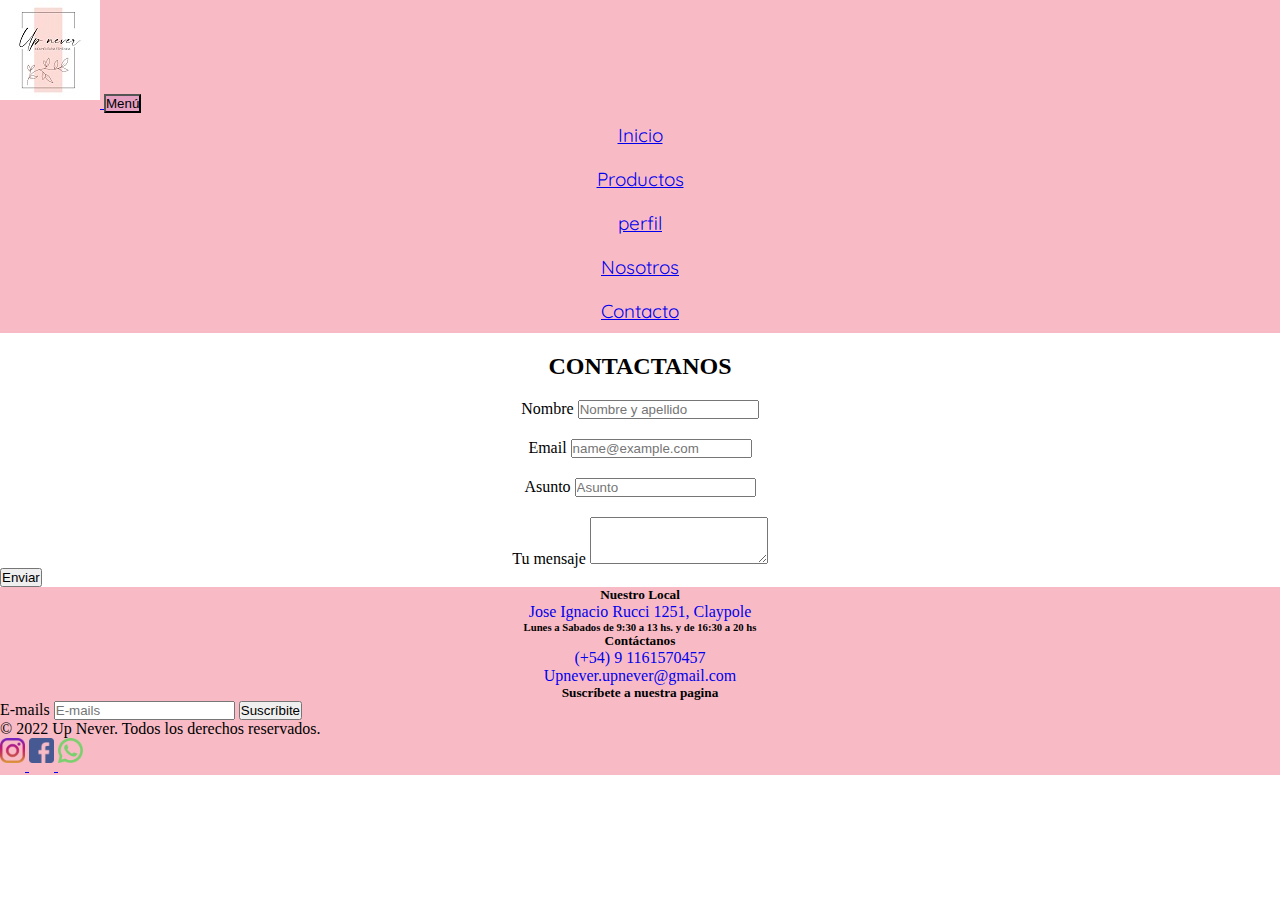
==== commit 6caafc14: "cambio 2" ====
--- a/secciones/contacto.html
+++ b/secciones/contacto.html
@@ -89,7 +89,7 @@
                   <div class="d-flex flex-column flex-sm-row w-100 gap-2">
                     <label for="newsletter1" class="visually-hidden">E-mails</label>
                     <input id="newsletter1" type="text" class="form-control" placeholder="E-mails">
-                    <button class="btn btn-primary" type="button">Suscríbete</button>
+                    <button class="btn btn-primary" type="button">Suscríbite</button>
                   </div>
                 </form>
               </div>
@@ -111,5 +111,6 @@
             </div>
           </footer>
     <script src="https://cdn.jsdelivr.net/npm/bootstrap@5.1.3/dist/js/bootstrap.bundle.min.js" integrity="sha384-ka7Sk0Gln4gmtz2MlQnikT1wXgYsOg+OMhuP+IlRH9sENBO0LRn5q+8nbTov4+1p" crossorigin="anonymous"></script>   
-</body>
+    <script src="../Js/script.js"></script>
+  </body>
 </html>--- a/estilos/estilos.css
+++ b/estilos/estilos.css
@@ -11,8 +11,6 @@
     position: sticky;
     
 }
-
-
 nav ul li{
     display: inline;
     list-style: none;
@@ -47,30 +45,6 @@
 
                                                 /*inicio carrucel*/
 
-
-/*.carousel{
-    width: 600;
-    height: 300;
-    /*-webkit-background-size: cover;*/
-    /*-moz-background-size: cover;*/
-     /*background-size: cover;
-}*/
-/*@media (min-width: 400px) and (max-width: 540px){
-    footer{
-    height: 4cm;
-    }
-        
-}*/
-
-/*.slide{
-    margin-top: 50px;
-    margin-left: 300px;
-    margin-right: 300px;
-    padding: none
-}
-.slide img{
-    height: auto    ;
-}*/
 
                                                 /*inicio footers*/
 footer{
@@ -158,5 +132,4 @@
     margin-bottom: 10px;
     columns: 5 320px;
     column-gap: 0.5em;
-
 }
